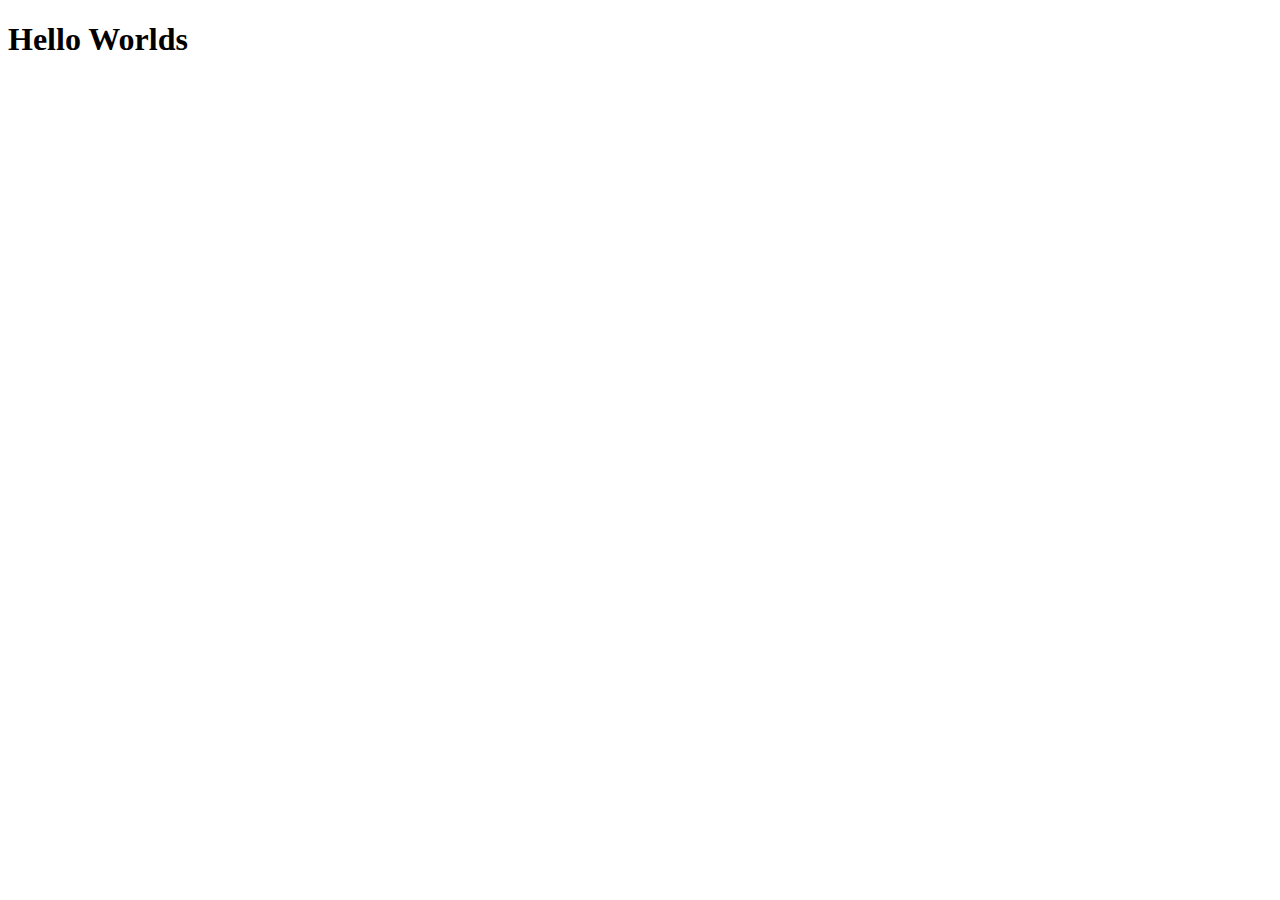
==== Main-Website/Index.html @ d8db268a "Checking main page" ====
<!DOCTYPE html>
<html lang="en-US">
    <head>
        <meta charset="UTF-8">
        <meta name="viewport" content="width=device-width, initial-scale=1.0, maximum-scale=1, user-scalable=no">
        <link rel="stylesheet" href="Style.css">
        <script src="Script.js"></script> 
        <title>Weekend Vaerelser Skanderup</title>
        <link rel="icon" href="Images/Website icon.png">
    </head>
    <main>
        <h1>Hello Worlds</h1>
    </main>
</html>
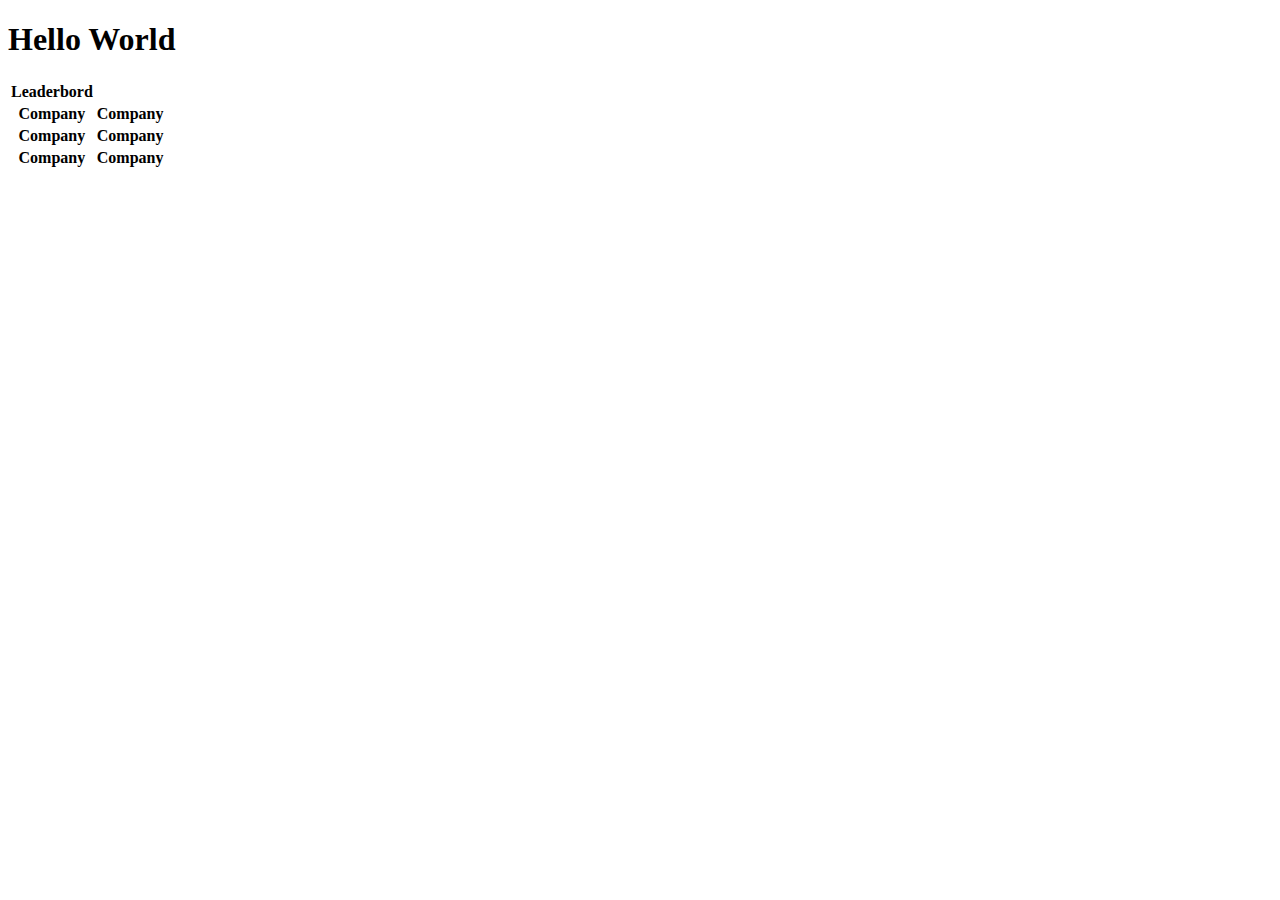
==== commit bcdca8ff: "Added new" ====
--- a/Main-Website/Index.html
+++ b/Main-Website/Index.html
@@ -4,11 +4,29 @@
         <meta charset="UTF-8">
         <meta name="viewport" content="width=device-width, initial-scale=1.0, maximum-scale=1, user-scalable=no">
         <link rel="stylesheet" href="Style.css">
-        <script src="Script.js"></script> 
-        <title>Weekend Vaerelser Skanderup</title>
+        <title>Ballte Ships</title>
         <link rel="icon" href="Images/Website icon.png">
     </head>
     <main>
-        <h1>Hello Worlds</h1>
+        <h1>Hello World</h1>
+        <div id="Leaderbord">
+            <table>
+                <tr>
+                    <th>Leaderbord</th>
+                </tr>
+                <tr>
+                    <th>Company</th>
+                    <th>Company</th>
+                </tr>
+                <tr>
+                    <th>Company</th>
+                    <th>Company</th>
+                </tr>
+                <tr>
+                    <th>Company</th>
+                    <th>Company</th>
+                </tr>
+            </table>
+        </div>
     </main>
 </html>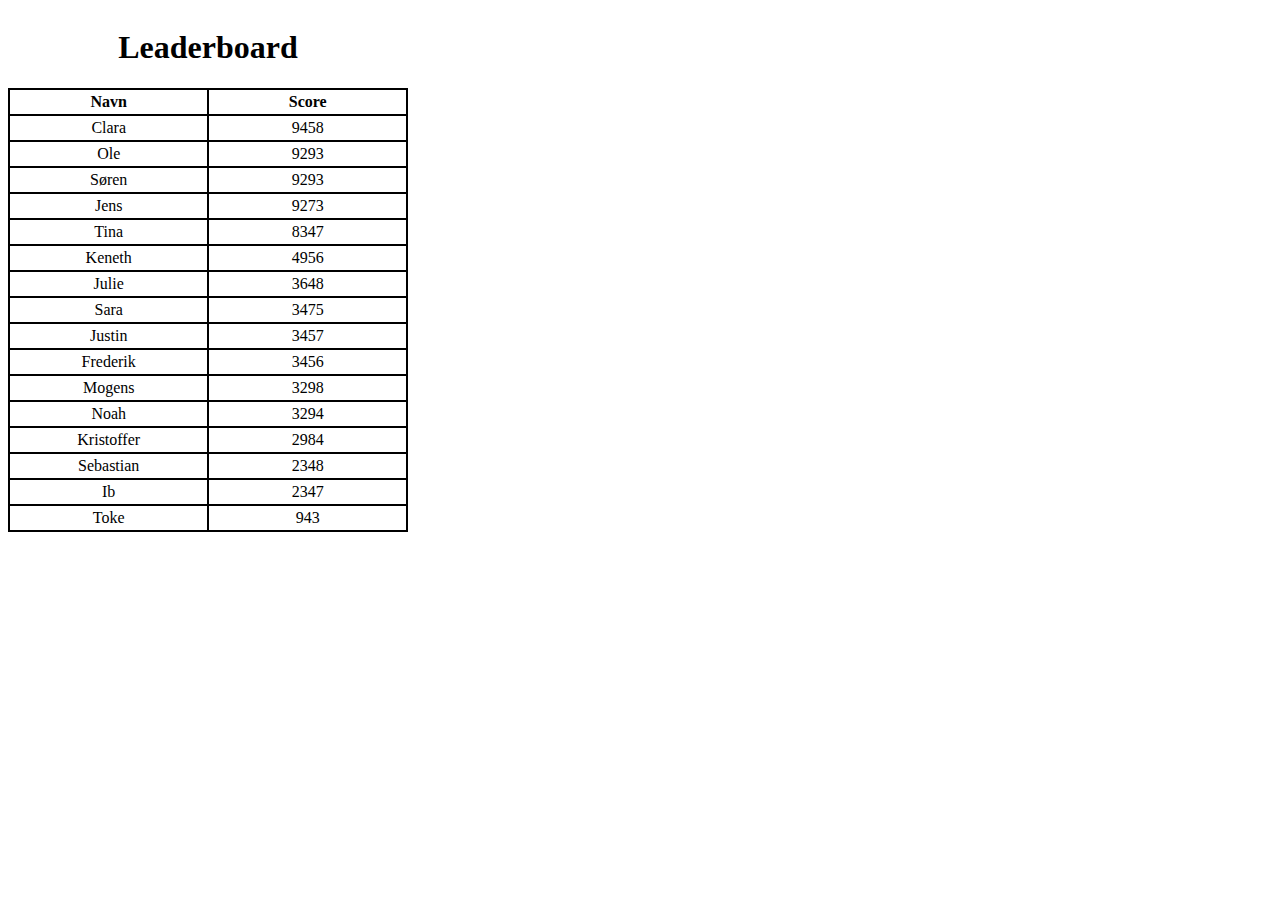
==== commit b89458b9: "Updated main website" ====
--- a/Main-Website/Index.html
+++ b/Main-Website/Index.html
@@ -4,27 +4,17 @@
         <meta charset="UTF-8">
         <meta name="viewport" content="width=device-width, initial-scale=1.0, maximum-scale=1, user-scalable=no">
         <link rel="stylesheet" href="Style.css">
-        <title>Ballte Ships</title>
+        <title>Battle Ships</title>
+        <script src="Script.js"></script> 
         <link rel="icon" href="Images/Website icon.png">
     </head>
     <main>
-        <h1>Hello World</h1>
-        <div id="Leaderbord">
-            <table>
-                <tr>
-                    <th>Leaderbord</th>
-                </tr>
-                <tr>
-                    <th>Company</th>
-                    <th>Company</th>
-                </tr>
-                <tr>
-                    <th>Company</th>
-                    <th>Company</th>
-                </tr>
-                <tr>
-                    <th>Company</th>
-                    <th>Company</th>
+        <div id="leaderboard">
+            <h1 class="leaderboardText">Leaderboard</h1>
+            <table id="table">
+                <tr id="tableHeader">
+                    <th>Navn</th>
+                    <th>Score</th>
                 </tr>
             </table>
         </div>
--- a/Main-Website/Style.css
+++ b/Main-Website/Style.css
@@ -0,0 +1,22 @@
+
+table, th, td {
+    border: 2px solid black;
+    border-collapse: collapse;
+}
+
+th, td {
+    width: 200px;
+    height: 22px;
+    text-align: center;
+}
+
+#leaderboard {
+    display: flex;
+    flex-direction: column;
+    justify-content: center;
+    width: 400px;
+}
+
+.leaderboardText {
+    text-align: center;
+}